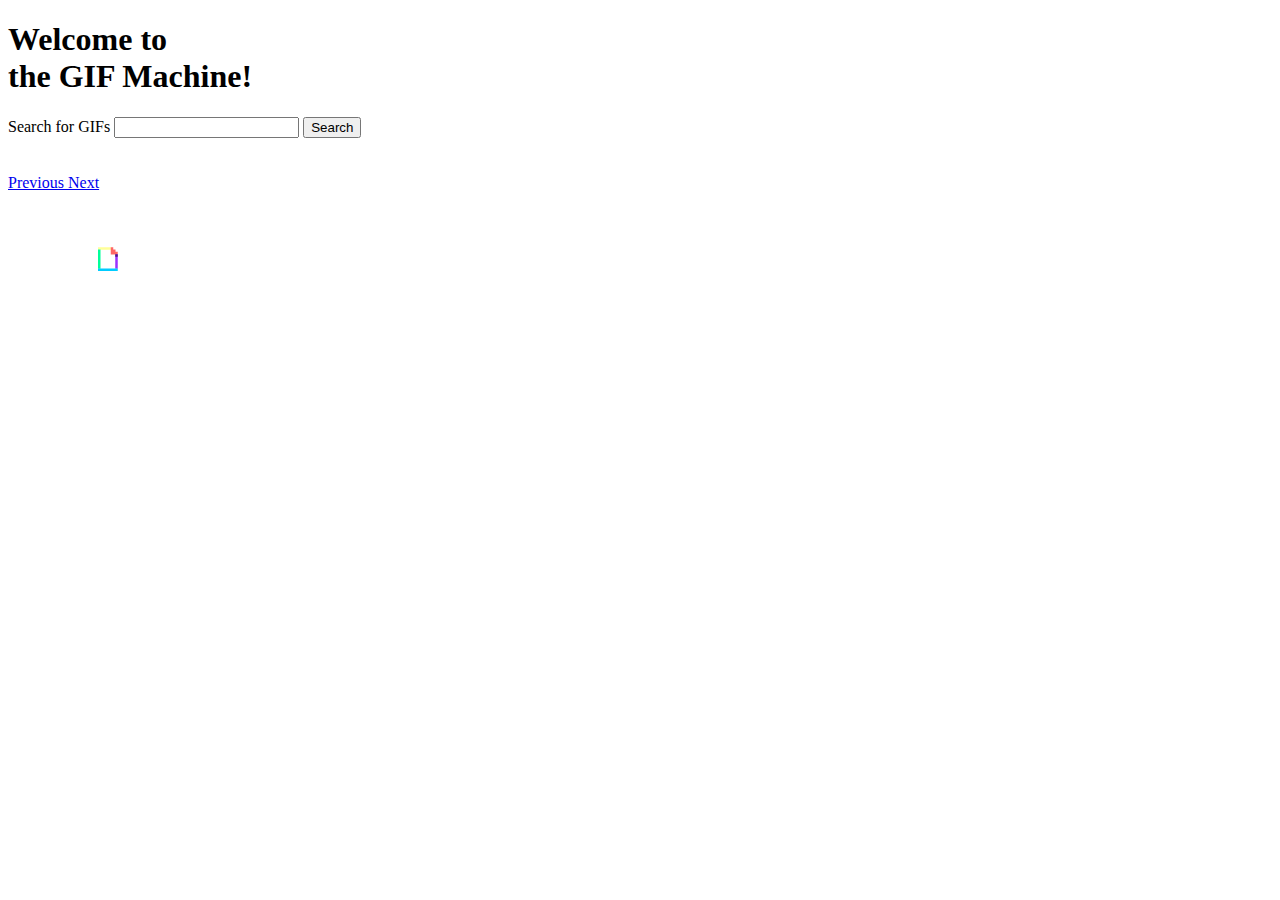
==== public/index.html @ 814d9e70 "firebase deployment" ====
<!DOCTYPE html>
<html lang="en">
<head>
    <meta charset="UTF-8">
    <meta http-equiv="X-UA-Compatible" content="IE=edge">
    <meta name="viewport" content="width=device-width, initial-scale=1.0">
    <title>The GIF Machine</title>
    <link rel="stylesheet" href="https://cdn.jsdelivr.net/npm/bootstrap@4.6.0/dist/css/bootstrap.min.css" integrity="sha384-B0vP5xmATw1+K9KRQjQERJvTumQW0nPEzvF6L/Z6nronJ3oUOFUFpCjEUQouq2+l" crossorigin="anonymous">

    <link rel="stylesheet" ref="text/css" href="styles.css">
    <link rel="stylesheet" href="https://fonts.googleapis.com/css?family=Audiowide">
</head>
<body>
  <h1 class="title">Welcome to <br>the GIF Machine!</h1>
    <div class="formDiv">
    <form action="">
        <label for="search" >Search for GIFs</label>
        <input type="text" class="search">
        <button class="btn btn-light" id="submit" type="submit">Search</button>
</form>
</div>
<br>
<br>

<div id="carouselExampleIndicators" class="carousel slide carousel-fade" data-ride="carousel">
    <div class="carousel-inner">
      <!-- <div class="carousel-item active">
        <img src="./assets/PoweredBy_640_Horizontal_Light-Backgrounds_With_Logo.gif" class="d-block w-100" alt="...">
      </div> -->
    </div>
    <a class="carousel-control-prev" href="#carouselExampleIndicators" role="button" data-slide="prev">
      <span class="carousel-control-prev-icon" aria-hidden="true"></span>
      <span class="sr-only">Previous</span>
    </a>
    <a class="carousel-control-next" href="#carouselExampleIndicators" role="button" data-slide="next">
      <span class="carousel-control-next-icon" aria-hidden="true"></span>
      <span class="sr-only">Next</span>
    </a>
  </div>

  <br>
  <br>
  <br>


<footer>
<img src="./assets/PoweredBy_200px-Black_HorizLogo.png" alt="" id="powered">
</footer>

<script src="https://code.jquery.com/jquery-3.5.1.slim.min.js" integrity="sha384-DfXdz2htPH0lsSSs5nCTpuj/zy4C+OGpamoFVy38MVBnE+IbbVYUew+OrCXaRkfj" crossorigin="anonymous"></script>
<script src="https://cdn.jsdelivr.net/npm/popper.js@1.16.1/dist/umd/popper.min.js" integrity="sha384-9/reFTGAW83EW2RDu2S0VKaIzap3H66lZH81PoYlFhbGU+6BZp6G7niu735Sk7lN" crossorigin="anonymous"></script>
<script src="https://cdn.jsdelivr.net/npm/bootstrap@4.6.0/dist/js/bootstrap.min.js" integrity="sha384-+YQ4JLhjyBLPDQt//I+STsc9iw4uQqACwlvpslubQzn4u2UU2UFM80nGisd026JF" crossorigin="anonymous"></script>
    <script src="./script.js"></script>
</body>
</html>
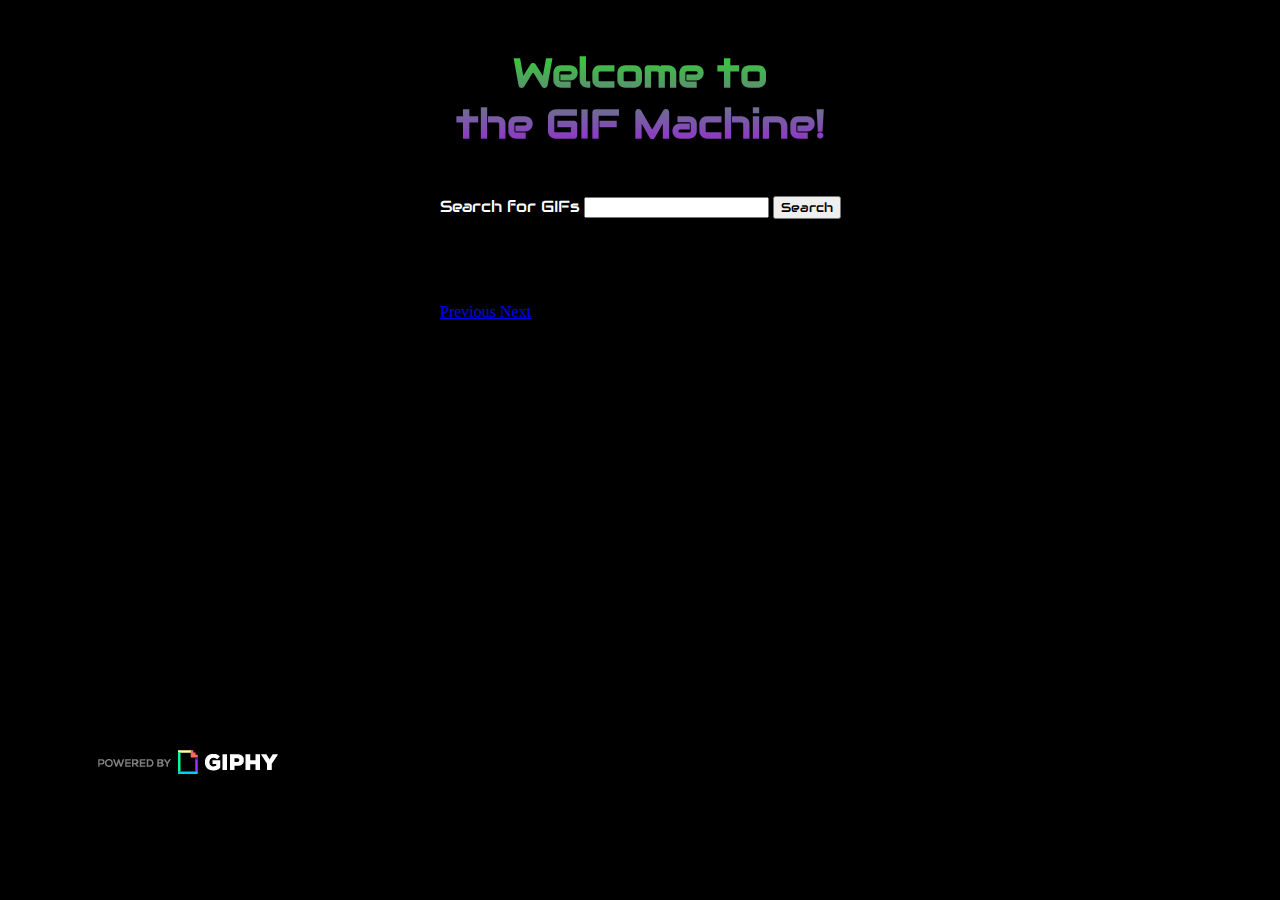
==== commit cddeca12: "third deploy" ====
--- a/public/index.html
+++ b/public/index.html
@@ -7,7 +7,7 @@
     <title>The GIF Machine</title>
     <link rel="stylesheet" href="https://cdn.jsdelivr.net/npm/bootstrap@4.6.0/dist/css/bootstrap.min.css" integrity="sha384-B0vP5xmATw1+K9KRQjQERJvTumQW0nPEzvF6L/Z6nronJ3oUOFUFpCjEUQouq2+l" crossorigin="anonymous">
 
-    <link rel="stylesheet" ref="text/css" href="styles.css">
+    <link rel="stylesheet" ref="text/css" href="./styles.css">
     <link rel="stylesheet" href="https://fonts.googleapis.com/css?family=Audiowide">
 </head>
 <body>
--- a/public/styles.css
+++ b/public/styles.css
@@ -0,0 +1,43 @@
+body {
+    background: black;
+}
+
+label {
+    color: white;
+    font-family: "Audiowide", sans-serif;
+}
+
+button {
+    font-family: "Audiowide", sans-serif;
+}
+
+footer {
+    margin-top: 5em;
+    margin-bottom: 1em;
+    padding: 5em;
+    position: absolute;
+}
+
+.formDiv {
+    margin: 1em;
+    display: flex;
+    align-items: center;
+    justify-content: center;
+}
+
+h1 {
+    font-family: 'Audiowide', sans-serif;
+    text-align: center;
+    padding: .5em;
+    font-size: 2.5em;
+    background: -webkit-linear-gradient(rgb(25, 255, 4), rgb(172, 4, 250));
+    -webkit-background-clip: text;
+    -webkit-text-fill-color: transparent;
+  }
+
+#carouselExampleIndicators {
+    margin: auto;
+    padding: 2em;
+    height: 200px;
+    width: 400px;
+}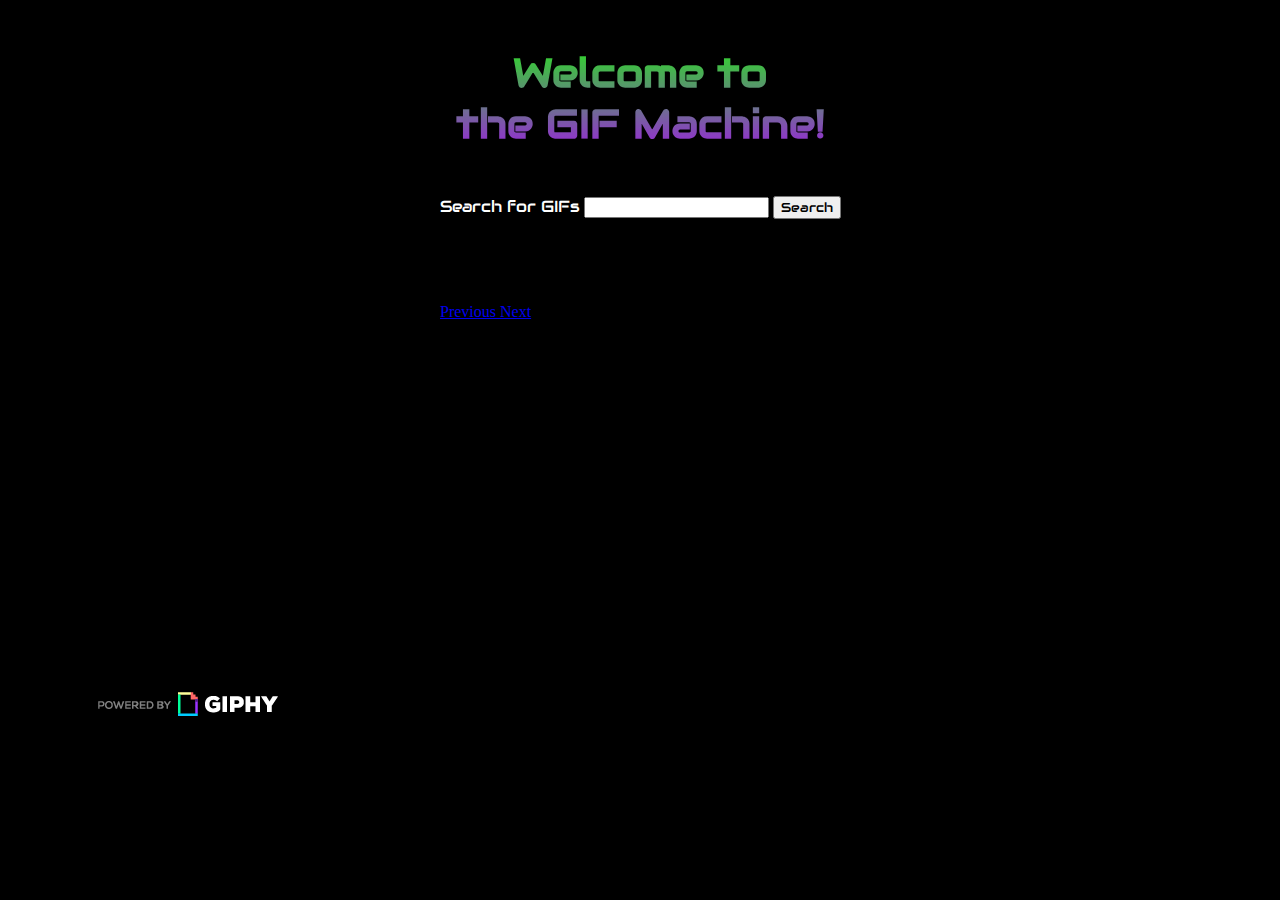
==== commit 9dbdb32d: "fourth deploy" ====
--- a/public/index.html
+++ b/public/index.html
@@ -40,7 +40,6 @@
 
   <br>
   <br>
-  <br>
 
 
 <footer>
--- a/public/styles.css
+++ b/public/styles.css
@@ -12,7 +12,7 @@
 }
 
 footer {
-    margin-top: 5em;
+    margin-top: 2.5em;
     margin-bottom: 1em;
     padding: 5em;
     position: absolute;
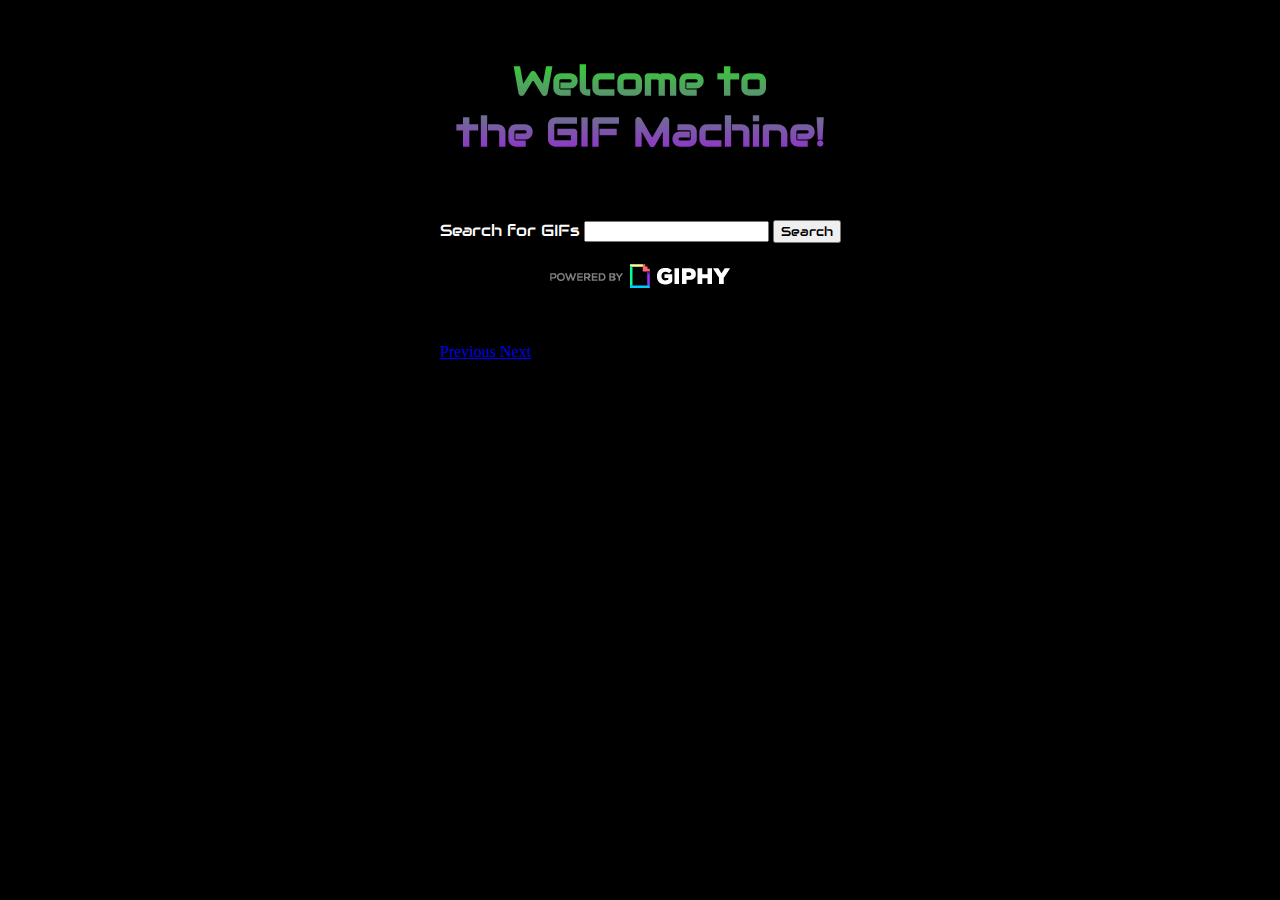
==== commit 2abf647f: "last deploy" ====
--- a/public/index.html
+++ b/public/index.html
@@ -11,15 +11,19 @@
     <link rel="stylesheet" href="https://fonts.googleapis.com/css?family=Audiowide">
 </head>
 <body>
-  <h1 class="title">Welcome to <br>the GIF Machine!</h1>
+  <div class="head">
+    <h1 class="title">Welcome to <br>the GIF Machine!</h1>
+  </div>
     <div class="formDiv">
-    <form action="">
+      <form action="">
         <label for="search" >Search for GIFs</label>
         <input type="text" class="search">
         <button class="btn btn-light" id="submit" type="submit">Search</button>
-</form>
-</div>
-<br>
+      </form>
+    </div>
+    <div class="powered">
+      <img src="./assets/PoweredBy_200px-Black_HorizLogo.png" alt="" id="powered">
+    </div>
 <br>
 
 <div id="carouselExampleIndicators" class="carousel slide carousel-fade" data-ride="carousel">
@@ -38,13 +42,6 @@
     </a>
   </div>
 
-  <br>
-  <br>
-
-
-<footer>
-<img src="./assets/PoweredBy_200px-Black_HorizLogo.png" alt="" id="powered">
-</footer>
 
 <script src="https://code.jquery.com/jquery-3.5.1.slim.min.js" integrity="sha384-DfXdz2htPH0lsSSs5nCTpuj/zy4C+OGpamoFVy38MVBnE+IbbVYUew+OrCXaRkfj" crossorigin="anonymous"></script>
 <script src="https://cdn.jsdelivr.net/npm/popper.js@1.16.1/dist/umd/popper.min.js" integrity="sha384-9/reFTGAW83EW2RDu2S0VKaIzap3H66lZH81PoYlFhbGU+6BZp6G7niu735Sk7lN" crossorigin="anonymous"></script>
--- a/public/styles.css
+++ b/public/styles.css
@@ -25,6 +25,10 @@
     justify-content: center;
 }
 
+.head {
+    display: flex;
+    justify-content: center;
+}
 h1 {
     font-family: 'Audiowide', sans-serif;
     text-align: center;
@@ -40,4 +44,10 @@
     padding: 2em;
     height: 200px;
     width: 400px;
+}
+
+.powered {
+    display: flex;
+    justify-content: center;
+    padding: .25em;
 }